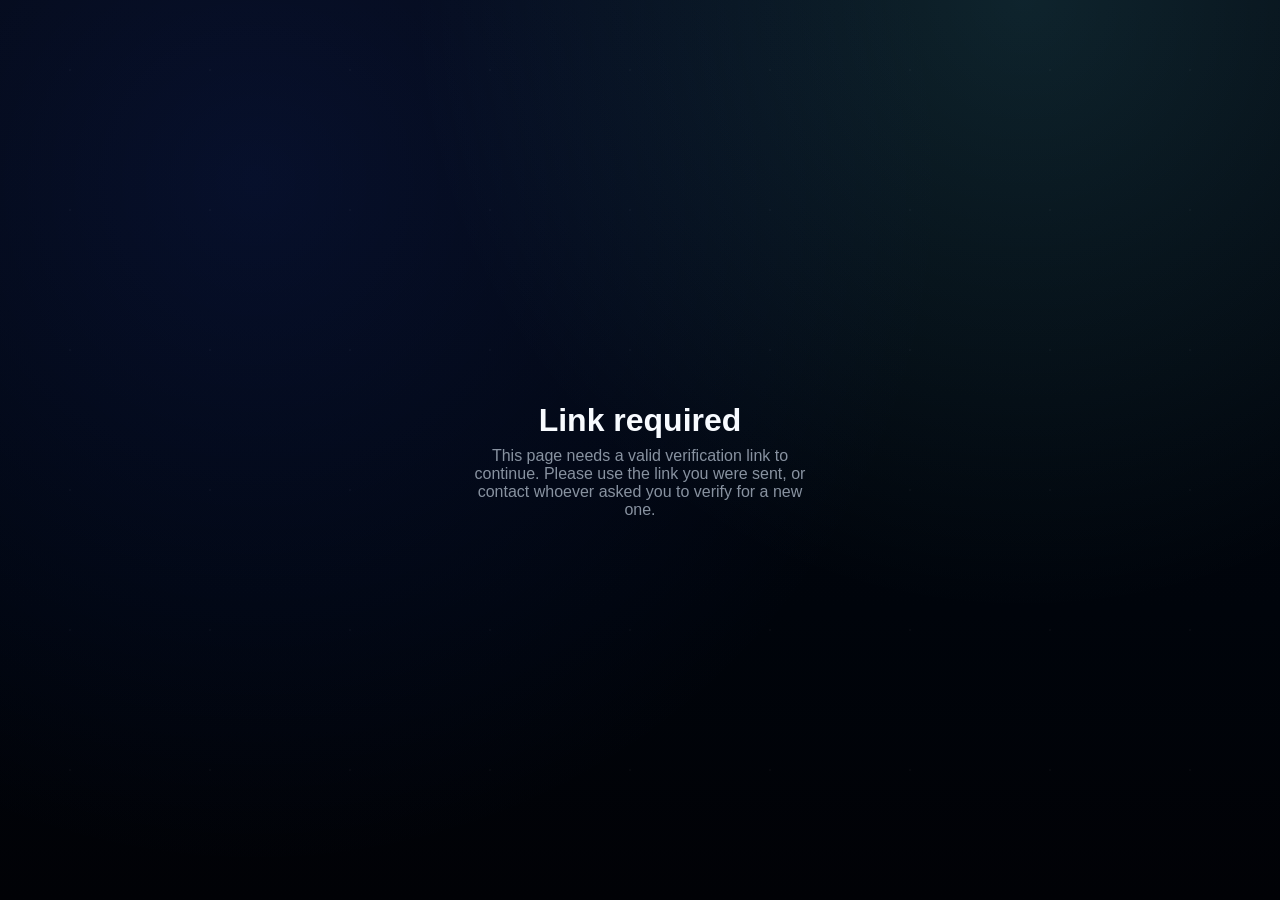
==== handoff.html @ a905aafb "Initial commit — self-contained verification capture app Standalone repo rooted here (no development" ====
<!doctype html>
<html lang="en">
<head>
  <meta charset="utf-8">
  <meta name="viewport" content="width=device-width, initial-scale=1, viewport-fit=cover">
  <meta name="theme-color" content="#020814">
  <link rel="manifest" href="manifest.json">
  <link rel="stylesheet" href="styles/app.css">
  <title>Step 3 · Review &amp; Submit</title>
</head>
<body>
  <div class="page">
    <div class="shell">
      <header class="hero">
        <p class="eyebrow">Step 3 · Review</p>
        <h1>Package the captures into your system</h1>
        <p class="lede">Confirm the frames below, then emit the JSON payload. You can retake any step without refreshing.</p>
      </header>

      <section class="review-grid">
        <article class="review-card">
          <p class="eyebrow">Document</p>
          <h3>ID capture</h3>
          <img id="review-id" alt="ID capture result">
          <ul id="id-metrics"></ul>
        </article>

        <article class="review-card">
          <p class="eyebrow">Liveness</p>
          <h3>Live frame</h3>
          <img id="review-face" alt="Face capture result">
          <ul id="challenge-review"></ul>
        </article>
      </section>

      <section class="payload-card">
        <div class="payload-header">
          <span>Integration payload</span>
          <button id="copy-payload">Copy JSON</button>
        </div>
        <pre id="payload-json">{}</pre>
      </section>

      <div class="actions">
        <button class="primary" id="submit-btn">Emit Payload</button>
        <button class="ghost" id="restart-flow">Start Over</button>
      </div>
      <div class="secondary-actions">
        <button id="retake-id">Retake ID Step</button>
        <button id="retake-face">Retake Liveness Step</button>
      </div>
    </div>
  </div>

  <script>window.KYC_ENDPOINT = '/save';</script>
  <script type="module" src="scripts/handoff.js"></script>
  <script>
    if ('serviceWorker' in navigator) {
      navigator.serviceWorker.register('sw.js').catch(() => {});
    }
  </script>
</body>
</html>
---- styles/app.css ----
@font-face {
  font-family: 'Space Grotesk';
  font-style: normal;
  font-weight: 400 700;
  font-display: swap;
  src: url('fonts/space-grotesk-latin.woff2') format('woff2');
  unicode-range: U+0000-00FF, U+0131, U+0152-0153, U+02BB-02BC, U+02C6, U+02DA, U+02DC, U+0304, U+0308, U+0329, U+2000-206F, U+20AC, U+2122, U+2191, U+2193, U+2212, U+2215, U+FEFF, U+FFFD;
}
@font-face {
  font-family: 'Space Grotesk';
  font-style: normal;
  font-weight: 400 700;
  font-display: swap;
  src: url('fonts/space-grotesk-latin-ext.woff2') format('woff2');
  unicode-range: U+0100-02BA, U+02BD-02C5, U+02C7-02CC, U+02CE-02D7, U+02DD-02FF, U+0304, U+0308, U+0329, U+1D00-1DBF, U+1E00-1E9F, U+1EF2-1EFF, U+2020, U+20A0-20AB, U+20AD-20C0, U+2113, U+2C60-2C7F, U+A720-A7FF;
}
@font-face {
  font-family: 'Space Grotesk';
  font-style: normal;
  font-weight: 400 700;
  font-display: swap;
  src: url('fonts/space-grotesk-vietnamese.woff2') format('woff2');
  unicode-range: U+0102-0103, U+0110-0111, U+0128-0129, U+0168-0169, U+01A0-01A1, U+01AF-01B0, U+0300-0301, U+0303-0304, U+0308-0309, U+0323, U+0329, U+1EA0-1EF9, U+20AB;
}

:root {
  --bg: #020814;
  --bg-soft: #060f1f;
  --surface: rgba(9, 13, 27, 0.82);
  --surface-strong: rgba(4, 7, 18, 0.92);
  --border: rgba(255, 255, 255, 0.09);
  --text: #f8fbff;
  --muted: rgba(255, 255, 255, 0.68);
  --accent: #6ef6ff;
  --accent-2: #7c5dff;
  --success: #5cfa8e;
  --warning: #ffbd59;
  --danger: #ff5575;
  --shadow: rgba(2, 8, 20, 0.6);
}

* {
  box-sizing: border-box;
}

html, body {
  height: 100%;
}

body {
  margin: 0;
  font-family: 'Space Grotesk', 'Segoe UI', sans-serif;
  background: radial-gradient(circle at 20% 20%, rgba(42, 88, 255, 0.12), transparent 55%),
    radial-gradient(circle at 80% 0%, rgba(97, 244, 255, 0.12), transparent 45%),
    linear-gradient(180deg, #030710, #00040b 68%, #010206);
  color: var(--text);
  min-height: 100vh;
  overflow-x: hidden;
}

body::before {
  content: '';
  position: fixed;
  inset: 0;
  background-image: radial-gradient(rgba(255, 255, 255, 0.04) 1px, transparent 0);
  background-size: 140px 140px;
  opacity: 0.7;
  pointer-events: none;
  z-index: -1;
}

.page {
  min-height: 100vh;
  padding: 40px 24px 48px;
  display: flex;
  justify-content: center;
  align-items: flex-start;
}

.shell {
  width: min(960px, 100%);
  display: flex;
  flex-direction: column;
  align-items: center;
  gap: 28px;
}

.hero {
  text-align: center;
  max-width: 720px;
}

.eyebrow {
  letter-spacing: 0.28em;
  text-transform: uppercase;
  font-size: 0.75rem;
  color: var(--muted);
}

.hero h1 {
  font-size: clamp(1.9rem, 4vw, 2.9rem);
  margin: 8px 0 12px;
  line-height: 1.18;
  text-shadow: 0 20px 50px rgba(0, 0, 0, 0.55);
}

.lede {
  font-size: 1rem;
  line-height: 1.7;
  color: var(--muted);
}

.capture-block {
  width: 100%;
  display: flex;
  flex-direction: column;
  gap: 22px;
  align-items: center;
}

@media (min-width: 900px) {
  .capture-block {
    flex-direction: row;
    align-items: flex-start;
    justify-content: center;
  }
}

.capture-frame {
  width: min(480px, 92vw);
  aspect-ratio: 3 / 2;
  border-radius: 26px;
  overflow: hidden;
  border: 1px solid var(--border);
  background: #000;
  position: relative;
  box-shadow: 0 30px 80px rgba(2, 8, 20, 0.9);
}

.capture-frame.portrait {
  aspect-ratio: 3 / 4;
}

.capture-frame video,
.capture-frame canvas {
  position: absolute;
  inset: 0;
  width: 100%;
  height: 100%;
  object-fit: cover;
}

.mirror-feed video,
.mirror-feed canvas {
  transform: scaleX(-1);
  transform-origin: center;
}

.capture-frame canvas {
  pointer-events: none;
}

.quality-toast {
  position: absolute;
  left: 50%;
  bottom: 20px;
  transform: translateX(-50%);
  background: rgba(5, 8, 20, 0.85);
  border: 1px solid rgba(255, 255, 255, 0.12);
  border-radius: 24px;
  padding: 10px 18px;
  font-size: 0.95rem;
  color: #fff;
  text-shadow: 0 10px 24px rgba(0, 0, 0, 0.6);
}

.countdown {
  position: absolute;
  inset: 0;
  display: flex;
  align-items: center;
  justify-content: center;
  font-size: 3.8rem;
  font-weight: 600;
  color: #fff;
  text-shadow: 0 15px 40px rgba(0, 0, 0, 0.65);
  opacity: 0;
  pointer-events: none;
  transition: opacity 0.2s;
}

.countdown.show {
  opacity: 1;
}

.status-pills {
  display: flex;
  flex-wrap: wrap;
  gap: 10px;
  justify-content: center;
}

.pill {
  display: inline-flex;
  align-items: center;
  gap: 8px;
  padding: 7px 16px;
  border-radius: 999px;
  border: 1px solid var(--border);
  color: var(--muted);
  background: rgba(9, 13, 27, 0.65);
  font-size: 0.9rem;
  transition: all 0.2s;
}

.pill::before {
  content: '';
  width: 9px;
  height: 9px;
  border-radius: 50%;
  background: rgba(255, 255, 255, 0.45);
  box-shadow: 0 0 12px transparent;
}

.pill.ok {
  color: var(--success);
  border-color: rgba(92, 250, 142, 0.5);
}

.pill.ok::before {
  background: var(--success);
  box-shadow: 0 0 16px rgba(92, 250, 142, 0.5);
}

.pill.warn {
  color: var(--warning);
  border-color: rgba(255, 189, 89, 0.5);
}

.pill.warn::before {
  background: var(--warning);
}

.actions {
  width: min(420px, 100%);
  display: flex;
  flex-direction: column;
  gap: 12px;
  align-items: stretch;
}

button.primary {
  border: none;
  border-radius: 18px;
  padding: 16px;
  font-size: 1rem;
  font-weight: 600;
  background: linear-gradient(120deg, var(--accent), var(--accent-2));
  color: #030712;
  cursor: pointer;
  transition: transform 0.15s, filter 0.2s;
}

button.primary:active {
  transform: scale(0.98);
}

button.primary:disabled {
  opacity: 0.35;
  cursor: not-allowed;
  transform: none;
}

button.primary.success {
  background: linear-gradient(120deg, var(--success), #43c779);
  color: #03140a;
}

button.ghost,
button.link,
button.secondary {
  border-radius: 16px;
  padding: 14px;
  font-size: 0.95rem;
  font-weight: 500;
  border: 1px solid var(--border);
  background: transparent;
  color: var(--text);
  cursor: pointer;
}

button.ghost:active {
  transform: scale(0.99);
}

button.link {
  border: none;
  text-decoration: underline;
  padding: 0;
  align-self: flex-start;
}

.challenge-panel {
  width: min(420px, 100%);
  background: var(--surface);
  border-radius: 28px;
  border: 1px solid var(--border);
  padding: 22px;
  box-shadow: 0 18px 45px rgba(0, 6, 18, 0.6);
  display: flex;
  flex-direction: column;
  gap: 16px;
}

.challenge-panel h3 {
  margin: 0;
  font-size: 1.1rem;
}

.challenge-panel p {
  margin: 0;
  color: var(--muted);
  line-height: 1.5;
}

.challenge-list {
  display: flex;
  flex-direction: column;
  gap: 10px;
}

.challenge-item {
  display: flex;
  align-items: center;
  gap: 12px;
  border-radius: 18px;
  padding: 12px 16px;
  border: 1px solid rgba(255, 255, 255, 0.07);
  background: rgba(255, 255, 255, 0.03);
  color: var(--muted);
  transition: all 0.2s;
}

.challenge-item::before {
  content: '';
  width: 12px;
  height: 12px;
  border-radius: 50%;
  background: rgba(255, 255, 255, 0.2);
}

.challenge-item.active {
  border-color: rgba(110, 246, 255, 0.6);
  color: var(--text);
}

.challenge-item.active::before {
  background: var(--accent);
  box-shadow: 0 0 18px rgba(110, 246, 255, 0.8);
}

.challenge-item.done {
  border-color: rgba(92, 250, 142, 0.6);
  color: var(--success);
}

.challenge-item.done::before {
  content: '✓';
  width: 20px;
  height: 20px;
  border-radius: 50%;
  background: rgba(92, 250, 142, 0.15);
  display: flex;
  align-items: center;
  justify-content: center;
  color: var(--success);
  font-size: 0.8rem;
}

.progress-bar {
  width: 100%;
  height: 6px;
  border-radius: 999px;
  background: rgba(255, 255, 255, 0.08);
  overflow: hidden;
}

.progress-bar span {
  display: block;
  height: 100%;
  width: 0%;
  border-radius: inherit;
  background: linear-gradient(120deg, var(--accent), var(--success));
  transition: width 0.3s ease;
}

.preview-row {
  width: 100%;
  background: rgba(8, 13, 30, 0.65);
  border-radius: 28px;
  border: 1px solid var(--border);
  padding: 20px;
  display: grid;
  grid-template-columns: repeat(auto-fit, minmax(220px, 1fr));
  gap: 18px;
  box-shadow: 0 16px 50px rgba(0, 0, 0, 0.5);
}

.preview-row[hidden] {
  display: none;
}

.preview-frames {
  display: flex;
  flex-direction: column;
  gap: 12px;
}

.preview-frames > img {
  width: 100%;
  border-radius: 18px;
  object-fit: cover;
}

.preview-strip {
  display: flex;
  flex-wrap: wrap;
  gap: 10px;
}

.preview-strip img {
  width: 88px;
  height: 88px;
  border-radius: 12px;
  object-fit: cover;
  border: 1px solid rgba(255, 255, 255, 0.12);
  box-shadow: 0 10px 26px rgba(0, 0, 0, 0.45);
}

.preview-meta {
  align-self: center;
}

.preview-title {
  text-transform: uppercase;
  letter-spacing: 0.3em;
  font-size: 0.75rem;
  color: var(--muted);
}

.preview-meta ul {
  list-style: none;
  padding: 0;
  margin: 14px 0 0;
  display: flex;
  flex-direction: column;
  gap: 8px;
  color: var(--muted);
}

.ai-note,
.liveness-meta {
  width: min(560px, 100%);
  text-align: center;
  color: var(--muted);
  font-size: 0.9rem;
}

.challenge-panel small {
  color: var(--muted);
}

.review-grid {
  width: 100%;
  display: grid;
  grid-template-columns: repeat(auto-fit, minmax(260px, 1fr));
  gap: 20px;
}

.review-card {
  background: var(--surface);
  border-radius: 24px;
  border: 1px solid var(--border);
  padding: 20px;
  box-shadow: 0 15px 45px rgba(0, 0, 0, 0.55);
}

.review-card img {
  width: 100%;
  border-radius: 18px;
  margin-top: 16px;
}

.review-card ul {
  list-style: none;
  padding: 0;
  margin: 14px 0 0;
  display: flex;
  flex-direction: column;
  gap: 6px;
  color: var(--muted);
}

.payload-card {
  width: 100%;
  background: var(--surface-strong);
  border-radius: 28px;
  border: 1px solid var(--border);
  padding: 24px;
  box-shadow: 0 18px 52px rgba(0, 0, 0, 0.55);
}

.payload-header {
  display: flex;
  justify-content: space-between;
  align-items: center;
  flex-wrap: wrap;
  gap: 12px;
}

.payload-header span {
  font-size: 0.85rem;
  color: var(--muted);
  text-transform: uppercase;
  letter-spacing: 0.3em;
}

.payload-card pre {
  margin: 18px 0 0;
  background: rgba(0, 0, 0, 0.4);
  border-radius: 20px;
  padding: 18px;
  color: #aee2ff;
  font-size: 0.85rem;
  max-height: 320px;
  overflow: auto;
}

.payload-card button {
  border-radius: 14px;
  padding: 10px 16px;
  border: 1px solid var(--border);
  background: rgba(255, 255, 255, 0.04);
  color: var(--text);
  cursor: pointer;
}

.secondary-actions {
  width: min(420px, 100%);
  display: flex;
  justify-content: space-between;
  gap: 12px;
  flex-wrap: wrap;
}

.secondary-actions button {
  border: none;
  background: transparent;
  color: var(--muted);
  text-decoration: underline;
  padding: 0;
  cursor: pointer;
}

.scrim {
  position: fixed;
  inset: 0;
  background: rgba(2, 6, 16, 0.86);
  display: flex;
  align-items: center;
  justify-content: center;
  flex-direction: column;
  gap: 12px;
  z-index: 40;
}

.loader {
  width: 48px;
  height: 48px;
  border-radius: 50%;
  border: 3px solid rgba(110, 246, 255, 0.2);
  border-top-color: var(--accent);
  animation: spin 0.85s linear infinite;
}

@keyframes spin {
  to { transform: rotate(360deg); }
}

.alert {
  width: min(420px, 100%);
  text-align: center;
  padding: 14px 18px;
  border-radius: 18px;
  border: 1px solid rgba(255, 255, 255, 0.12);
  background: rgba(0, 0, 0, 0.35);
  color: var(--warning);
}

.hidden {
  display: none !important;
}

@media (max-width: 640px) {
  .hero h1 {
    font-size: 1.8rem;
  }
  .challenge-panel,
  .payload-card,
  .review-card,
  .preview-row {
    border-radius: 20px;
  }
}

/* ── Selection phase ─────────────────────────────────────────────────────── */

.select-block {
  width: min(680px, 100%);
  display: flex;
  flex-direction: column;
  gap: 32px;
}

.select-section {
  display: flex;
  flex-direction: column;
  gap: 12px;
}

.select-label {
  font-size: 0.8rem;
  text-transform: uppercase;
  letter-spacing: 0.25em;
  color: var(--muted);
  margin: 0;
}

/* Country search */
.country-search-wrap {
  position: relative;
  width: 100%;
}

.country-input {
  width: 100%;
  padding: 14px 18px;
  border-radius: 18px;
  border: 1px solid var(--border);
  background: rgba(9, 13, 27, 0.7);
  color: var(--text);
  font-family: inherit;
  font-size: 1rem;
  outline: none;
  transition: border-color 0.2s;
  appearance: none;
}

.country-input::-webkit-search-cancel-button { display: none; }

.country-input:focus {
  border-color: rgba(110, 246, 255, 0.55);
  box-shadow: 0 0 0 3px rgba(110, 246, 255, 0.08);
}

.country-list {
  display: none;
  position: absolute;
  top: calc(100% + 8px);
  left: 0;
  right: 0;
  background: rgba(6, 9, 22, 0.97);
  border: 1px solid var(--border);
  border-radius: 18px;
  padding: 6px;
  list-style: none;
  margin: 0;
  max-height: 260px;
  overflow-y: auto;
  z-index: 100;
  box-shadow: 0 24px 60px rgba(0, 0, 0, 0.7);
}

.country-list.is-open {
  display: block;
}

.country-item {
  display: flex;
  align-items: center;
  gap: 12px;
  padding: 10px 14px;
  border-radius: 12px;
  cursor: pointer;
  transition: background 0.15s;
}

.country-item:hover,
.country-item.hovered {
  background: rgba(110, 246, 255, 0.1);
  color: var(--text);
}

.ci-flag { font-size: 1.3rem; line-height: 1; }

.ci-name {
  flex: 1;
  font-size: 0.95rem;
}

.ci-name mark {
  background: transparent;
  color: var(--accent);
  font-weight: 600;
}

.ci-code {
  font-size: 0.75rem;
  color: var(--muted);
  font-family: monospace;
}

.country-empty {
  padding: 14px 16px;
  color: var(--muted);
  font-size: 0.9rem;
  text-align: center;
  list-style: none;
}

.selected-tag {
  display: flex;
  align-items: center;
  gap: 10px;
  padding: 12px 16px;
  border-radius: 16px;
  border: 1px solid rgba(92, 250, 142, 0.4);
  background: rgba(92, 250, 142, 0.06);
  font-size: 0.95rem;
  color: var(--success);
}

.selected-tag[hidden] {
  display: none;
}

.tag-clear {
  margin-left: auto;
  background: none;
  border: none;
  color: var(--muted);
  font-size: 1.3rem;
  cursor: pointer;
  padding: 0 4px;
  line-height: 1;
}

/* Document type grid */
.doc-type-grid {
  display: grid;
  grid-template-columns: repeat(2, 1fr);
  gap: 14px;
}

@media (min-width: 560px) {
  .doc-type-grid {
    grid-template-columns: repeat(4, 1fr);
  }
}

.doc-type-card {
  display: flex;
  flex-direction: column;
  align-items: center;
  gap: 6px;
  padding: 20px 12px 16px;
  border-radius: 22px;
  border: 1px solid var(--border);
  background: rgba(9, 13, 27, 0.55);
  color: var(--muted);
  cursor: pointer;
  transition: border-color 0.2s, background 0.2s, color 0.2s, transform 0.15s;
  text-align: center;
}

.doc-type-card:hover {
  border-color: rgba(110, 246, 255, 0.4);
  background: rgba(110, 246, 255, 0.05);
  color: var(--text);
  transform: translateY(-2px);
}

.doc-type-card.selected {
  border-color: rgba(92, 250, 142, 0.7);
  background: rgba(92, 250, 142, 0.08);
  color: var(--success);
  box-shadow: 0 0 0 1px rgba(92, 250, 142, 0.2);
}

.doc-icon {
  font-size: 2rem;
  line-height: 1;
}

.doc-name {
  font-size: 0.9rem;
  font-weight: 600;
  color: inherit;
}

.doc-hint {
  font-size: 0.75rem;
  color: var(--muted);
  opacity: 0.75;
}

/* ── Capture phase additions ─────────────────────────────────────────────── */

.capture-breadcrumb {
  display: flex;
  align-items: center;
  gap: 14px;
  justify-content: center;
  margin-bottom: 10px;
}

.back-btn {
  background: none;
  border: 1px solid var(--border);
  border-radius: 12px;
  padding: 7px 14px;
  font-size: 0.85rem;
  color: var(--muted);
  cursor: pointer;
  transition: color 0.15s, border-color 0.15s;
}

.back-btn:hover {
  color: var(--text);
  border-color: rgba(255, 255, 255, 0.25);
}

.doc-badge {
  display: flex;
  align-items: center;
  gap: 8px;
  padding: 7px 16px;
  border-radius: 999px;
  border: 1px solid rgba(110, 246, 255, 0.3);
  background: rgba(110, 246, 255, 0.06);
  font-size: 0.9rem;
  color: var(--accent);
}

/* Passport capture frame: taller aspect ratio */
.capture-frame.passport-mode {
  aspect-ratio: 17 / 12;
}

/* Quality score bar label */
.quality-score-wrap {
  display: flex;
  flex-direction: column;
  gap: 6px;
}

.quality-score-label {
  font-size: 0.78rem;
  text-transform: uppercase;
  letter-spacing: 0.22em;
  color: var(--muted);
}

/* Inline check items */
.quality-checks {
  display: flex;
  flex-direction: column;
  gap: 6px;
}

.qcheck {
  display: flex;
  align-items: center;
  gap: 10px;
  font-size: 0.875rem;
  padding: 8px 12px;
  border-radius: 12px;
}

.qcheck::before {
  content: '';
  width: 8px;
  height: 8px;
  border-radius: 50%;
  flex-shrink: 0;
}

.qcheck-ok {
  color: var(--success);
  background: rgba(92, 250, 142, 0.06);
}

.qcheck-ok::before {
  background: var(--success);
  box-shadow: 0 0 8px rgba(92, 250, 142, 0.5);
}

.qcheck-warn {
  color: var(--warning);
  background: rgba(255, 189, 89, 0.06);
}

.qcheck-warn::before {
  background: var(--warning);
}

/* ── Take Picture button inside quality panel ───────────────────────────── */
.take-btn {
  margin-top: 16px;
  width: 100%;
}

/* ── Capture step indicator ─────────────────────────────────────────────── */
.capture-steps {
  display: flex;
  align-items: center;
  gap: 10px;
  margin-bottom: 16px;
  font-size: 0.78rem;
  font-weight: 600;
  letter-spacing: 0.04em;
  text-transform: uppercase;
}

.step-dot {
  padding: 4px 14px;
  border-radius: 20px;
  border: 1px solid var(--border);
  color: var(--muted);
  background: transparent;
}

.step-dot.active {
  background: rgba(110, 246, 255, 0.12);
  border-color: var(--accent);
  color: var(--accent);
}

.step-dot.done {
  background: rgba(92, 250, 142, 0.1);
  border-color: var(--success);
  color: var(--success);
}

.step-sep {
  color: var(--muted);
  font-size: 0.8rem;
}

/* ── Upload panel ───────────────────────────────────────────────────────── */
.upload-panel {
  width: 100%;
  display: flex;
  flex-direction: column;
  gap: 16px;
  padding: 20px;
  border-radius: 24px;
  border: 1px solid var(--border);
  background: var(--surface);
}

.upload-copy h3 {
  margin: 4px 0 6px;
  font-size: 1.25rem;
}

.upload-hint {
  margin: 0;
  color: var(--muted);
}

.upload-actions {
  display: flex;
  gap: 12px;
  flex-wrap: wrap;
}

.upload-btn {
  flex: 1 1 180px;
  min-width: 180px;
  display: flex;
  flex-direction: column;
  gap: 6px;
  padding: 14px 16px;
  border-radius: 16px;
  border: 1px dashed rgba(255, 255, 255, 0.2);
  background: rgba(255, 255, 255, 0.03);
  cursor: pointer;
  transition: border-color 0.2s, background 0.2s;
}

.upload-btn:hover {
  border-color: var(--accent);
  background: rgba(110, 246, 255, 0.06);
}

.upload-title {
  font-weight: 600;
}

.upload-sub {
  color: var(--muted);
  font-size: 0.9rem;
}

/* ── Flip prompt ─────────────────────────────────────────────────────────── */
.flip-prompt {
  display: flex;
  flex-direction: column;
  align-items: center;
  gap: 16px;
  padding: 48px 24px;
  text-align: center;
  background: var(--surface);
  border: 1px solid var(--border);
  border-radius: 28px;
  margin: 16px 0;
}

.flip-icon {
  font-size: 3rem;
  animation: spin-once 0.6s ease-out;
}

@keyframes spin-once {
  from { transform: rotate(0deg); }
  to   { transform: rotate(180deg); }
}

.flip-prompt h2 {
  margin: 0;
  font-size: 1.4rem;
}

.flip-prompt p {
  margin: 0;
  color: var(--muted);
  max-width: 280px;
}

/* ── Preview images (front + back) ───────────────────────────────────────── */
.preview-images {
  display: flex;
  gap: 12px;
  flex-wrap: wrap;
}

.preview-image-wrap {
  display: flex;
  flex-direction: column;
  gap: 6px;
}

.preview-image-wrap[hidden] {
  display: none;
}

.preview-image-wrap img {
  width: 140px;
  border-radius: 12px;
  border: 1px solid var(--border);
  object-fit: cover;
}

.preview-frames {
  display: flex;
  flex-direction: column;
  gap: 10px;
}

.preview-frames > img {
  width: 100%;
  max-width: 260px;
  border-radius: 12px;
  border: 1px solid var(--border);
  object-fit: cover;
}

#face-preview-strip {
  display: flex;
  flex-wrap: wrap;
  gap: 8px;
}

#face-preview-strip img {
  width: 72px;
  height: 72px;
  border-radius: 8px;
  border: 1px solid var(--border);
  object-fit: cover;
}

/* ── ID capture: compact single-screen layout ────────────────────────────── */
.id-page .page { padding-top: 28px; }

.id-page .shell {
  gap: 16px;
}

.id-page .hero.id-hero {
  max-width: 100%;
  width: 100%;
}

.id-page .capture-breadcrumb {
  justify-content: space-between;
  gap: 10px;
  margin-bottom: 12px;
}

.id-page .capture-steps {
  margin-bottom: 0;
}

.id-page .hero h1 {
  font-size: clamp(1.25rem, 2.6vw, 1.55rem);
  margin: 0;
  line-height: 1.3;
}

.id-page .capture-block {
  gap: 16px;
}

.id-page .challenge-panel.compact-panel {
  padding: 16px;
  gap: 12px;
}

.id-page .quality-checks {
  display: grid;
  grid-template-columns: 1fr 1fr;
  gap: 6px;
}

.id-page .qcheck {
  font-size: 0.78rem;
  padding: 6px 8px;
}

.id-page .take-btn {
  margin-top: 0;
}

.upload-inline {
  display: flex;
  align-items: center;
  flex-wrap: wrap;
  gap: 8px;
  padding-top: 12px;
  border-top: 1px solid var(--border);
}

.upload-inline-label {
  font-size: 0.78rem;
  color: var(--muted);
}

.upload-chip {
  display: inline-flex;
  align-items: center;
  padding: 6px 14px;
  border-radius: 999px;
  border: 1px dashed rgba(255, 255, 255, 0.25);
  font-size: 0.8rem;
  cursor: pointer;
  color: var(--muted);
  transition: border-color 0.2s, color 0.2s, background 0.2s;
}

.upload-chip:hover {
  border-color: var(--accent);
  color: var(--text);
  background: rgba(110, 246, 255, 0.06);
}

.upload-hint {
  font-size: 0.75rem;
  color: var(--muted);
  flex-basis: 100%;
}

.id-page .preview-row {
  padding: 14px 16px;
  gap: 12px;
}

.id-page .preview-image-wrap img {
  width: 108px;
}

.quality-list-compact {
  list-style: none;
  margin: 0;
  padding: 0;
  display: flex;
  flex-wrap: wrap;
  align-items: flex-start;
  gap: 6px;
}

.quality-list-compact li {
  font-size: 0.75rem;
  color: var(--muted);
  background: rgba(255, 255, 255, 0.04);
  border: 1px solid var(--border);
  border-radius: 999px;
  padding: 4px 10px;
}

.id-page .actions {
  margin-top: 0;
}

#capture-steps[hidden],
#upload-back-label[hidden] {
  display: none;
}

@media (max-width: 640px) {
  .id-page .page { padding-top: 20px; }
}
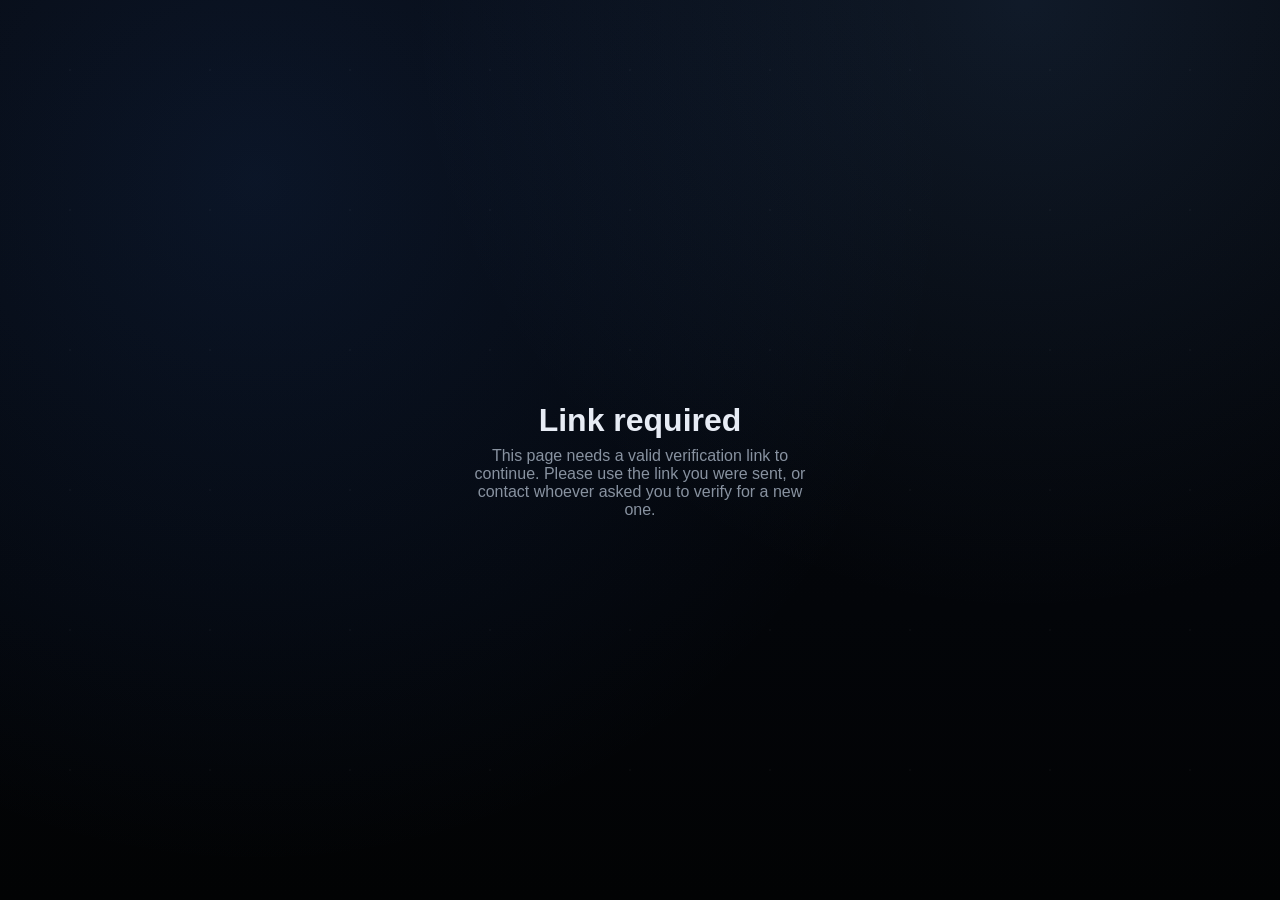
==== commit a29301c7: "Crop captures to guide frame, add capture warnings, rework theme - Camera ID capture now saves only " ====
--- a/handoff.html
+++ b/handoff.html
@@ -3,7 +3,7 @@
 <head>
   <meta charset="utf-8">
   <meta name="viewport" content="width=device-width, initial-scale=1, viewport-fit=cover">
-  <meta name="theme-color" content="#020814">
+  <meta name="theme-color" content="#0a0e14">
   <link rel="manifest" href="manifest.json">
   <link rel="stylesheet" href="styles/app.css">
   <title>Step 3 · Review &amp; Submit</title>
--- a/styles/app.css
+++ b/styles/app.css
@@ -24,19 +24,20 @@
 }
 
 :root {
-  --bg: #020814;
-  --bg-soft: #060f1f;
-  --surface: rgba(9, 13, 27, 0.82);
-  --surface-strong: rgba(4, 7, 18, 0.92);
-  --border: rgba(255, 255, 255, 0.09);
-  --text: #f8fbff;
-  --muted: rgba(255, 255, 255, 0.68);
-  --accent: #6ef6ff;
-  --accent-2: #7c5dff;
+  /* Matches admin/detail.html's near-black / blue-accent theme (admin.css --a-*). */
+  --bg: #0a0e14;
+  --bg-soft: #0d1219;
+  --surface: rgba(16, 21, 31, 0.82);
+  --surface-strong: rgba(13, 18, 25, 0.92);
+  --border: rgba(255, 255, 255, 0.08);
+  --text: #e7ecf5;
+  --muted: rgba(231, 236, 245, 0.55);
+  --accent: #3b82f6;
+  --accent-2: #60a5fa;
   --success: #5cfa8e;
   --warning: #ffbd59;
   --danger: #ff5575;
-  --shadow: rgba(2, 8, 20, 0.6);
+  --shadow: rgba(2, 5, 10, 0.6);
 }
 
 * {
@@ -50,9 +51,9 @@
 body {
   margin: 0;
   font-family: 'Space Grotesk', 'Segoe UI', sans-serif;
-  background: radial-gradient(circle at 20% 20%, rgba(42, 88, 255, 0.12), transparent 55%),
-    radial-gradient(circle at 80% 0%, rgba(97, 244, 255, 0.12), transparent 45%),
-    linear-gradient(180deg, #030710, #00040b 68%, #010206);
+  background: radial-gradient(circle at 20% 20%, rgba(59, 130, 246, 0.12), transparent 55%),
+    radial-gradient(circle at 80% 0%, rgba(96, 165, 250, 0.12), transparent 45%),
+    linear-gradient(180deg, #05070c, #030509 68%, #020304);
   color: var(--text);
   min-height: 100vh;
   overflow-x: hidden;
@@ -350,13 +351,13 @@
 }
 
 .challenge-item.active {
-  border-color: rgba(110, 246, 255, 0.6);
+  border-color: rgba(59, 130, 246, 0.6);
   color: var(--text);
 }
 
 .challenge-item.active::before {
   background: var(--accent);
-  box-shadow: 0 0 18px rgba(110, 246, 255, 0.8);
+  box-shadow: 0 0 18px rgba(59, 130, 246, 0.8);
 }
 
 .challenge-item.done {
@@ -578,7 +579,7 @@
   width: 48px;
   height: 48px;
   border-radius: 50%;
-  border: 3px solid rgba(110, 246, 255, 0.2);
+  border: 3px solid rgba(59, 130, 246, 0.2);
   border-top-color: var(--accent);
   animation: spin 0.85s linear infinite;
 }
@@ -659,8 +660,8 @@
 .country-input::-webkit-search-cancel-button { display: none; }
 
 .country-input:focus {
-  border-color: rgba(110, 246, 255, 0.55);
-  box-shadow: 0 0 0 3px rgba(110, 246, 255, 0.08);
+  border-color: rgba(59, 130, 246, 0.55);
+  box-shadow: 0 0 0 3px rgba(59, 130, 246, 0.08);
 }
 
 .country-list {
@@ -697,7 +698,7 @@
 
 .country-item:hover,
 .country-item.hovered {
-  background: rgba(110, 246, 255, 0.1);
+  background: rgba(59, 130, 246, 0.1);
   color: var(--text);
 }
 
@@ -784,8 +785,8 @@
 }
 
 .doc-type-card:hover {
-  border-color: rgba(110, 246, 255, 0.4);
-  background: rgba(110, 246, 255, 0.05);
+  border-color: rgba(59, 130, 246, 0.4);
+  background: rgba(59, 130, 246, 0.05);
   color: var(--text);
   transform: translateY(-2px);
 }
@@ -846,8 +847,8 @@
   gap: 8px;
   padding: 7px 16px;
   border-radius: 999px;
-  border: 1px solid rgba(110, 246, 255, 0.3);
-  background: rgba(110, 246, 255, 0.06);
+  border: 1px solid rgba(59, 130, 246, 0.3);
+  background: rgba(59, 130, 246, 0.06);
   font-size: 0.9rem;
   color: var(--accent);
 }
@@ -941,7 +942,7 @@
 }
 
 .step-dot.active {
-  background: rgba(110, 246, 255, 0.12);
+  background: rgba(59, 130, 246, 0.12);
   border-color: var(--accent);
   color: var(--accent);
 }
@@ -1001,7 +1002,7 @@
 
 .upload-btn:hover {
   border-color: var(--accent);
-  background: rgba(110, 246, 255, 0.06);
+  background: rgba(59, 130, 246, 0.06);
 }
 
 .upload-title {
@@ -1181,7 +1182,7 @@
 .upload-chip:hover {
   border-color: var(--accent);
   color: var(--text);
-  background: rgba(110, 246, 255, 0.06);
+  background: rgba(59, 130, 246, 0.06);
 }
 
 .upload-hint {
@@ -1227,6 +1228,119 @@
   display: none;
 }
 
+.loading-hint {
+  font-size: 0.85rem;
+  color: var(--muted);
+  text-align: center;
+  max-width: 320px;
+  margin: 0;
+  line-height: 1.5;
+}
+
+.loading-hint.loading-warn {
+  color: var(--warning);
+}
+
+.capture-tip {
+  display: flex;
+  align-items: center;
+  gap: 8px;
+  margin: 10px auto 0;
+  padding: 10px 16px;
+  border-radius: 14px;
+  border: 1px solid rgba(255, 189, 89, 0.35);
+  background: rgba(255, 189, 89, 0.08);
+  color: var(--warning);
+  font-size: 0.82rem;
+  line-height: 1.4;
+  max-width: 480px;
+  text-align: left;
+}
+
+/* ── Upload crop editor ──────────────────────────────────────────────────── */
+.crop-panel {
+  width: min(420px, 92vw);
+  background: var(--surface-strong);
+  border: 1px solid var(--border);
+  border-radius: 26px;
+  padding: 22px;
+  box-shadow: 0 30px 80px rgba(2, 8, 20, 0.9);
+}
+
+.crop-title {
+  font-size: 1.05rem;
+  margin: 0 0 6px;
+}
+
+.crop-hint {
+  font-size: 0.82rem;
+  color: var(--muted);
+  margin: 0 0 16px;
+  line-height: 1.5;
+}
+
+.crop-stage {
+  position: relative;
+  width: 100%;
+  border-radius: 18px;
+  overflow: hidden;
+  background: #000;
+  touch-action: none;
+  cursor: grab;
+  border: 1px solid var(--border);
+}
+
+.crop-stage:active {
+  cursor: grabbing;
+}
+
+.crop-stage img {
+  position: absolute;
+  left: 0;
+  top: 0;
+  transform-origin: 0 0;
+  user-select: none;
+  -webkit-user-drag: none;
+  pointer-events: none;
+}
+
+.crop-frame-edge {
+  position: absolute;
+  inset: 0;
+  border: 2px solid var(--accent);
+  border-radius: 18px;
+  pointer-events: none;
+  box-shadow: 0 0 0 999px rgba(2, 6, 16, 0.45);
+}
+
+.crop-zoom-row {
+  display: flex;
+  align-items: center;
+  gap: 10px;
+  margin-top: 16px;
+}
+
+.crop-zoom-label {
+  font-size: 0.8rem;
+  color: var(--muted);
+}
+
+.crop-zoom-row input[type=range] {
+  flex: 1;
+  accent-color: var(--accent);
+}
+
+.crop-actions {
+  display: flex;
+  justify-content: flex-end;
+  gap: 10px;
+  margin-top: 18px;
+}
+
+.crop-actions button {
+  padding: 10px 18px;
+}
+
 @media (max-width: 640px) {
   .id-page .page { padding-top: 20px; }
 }
